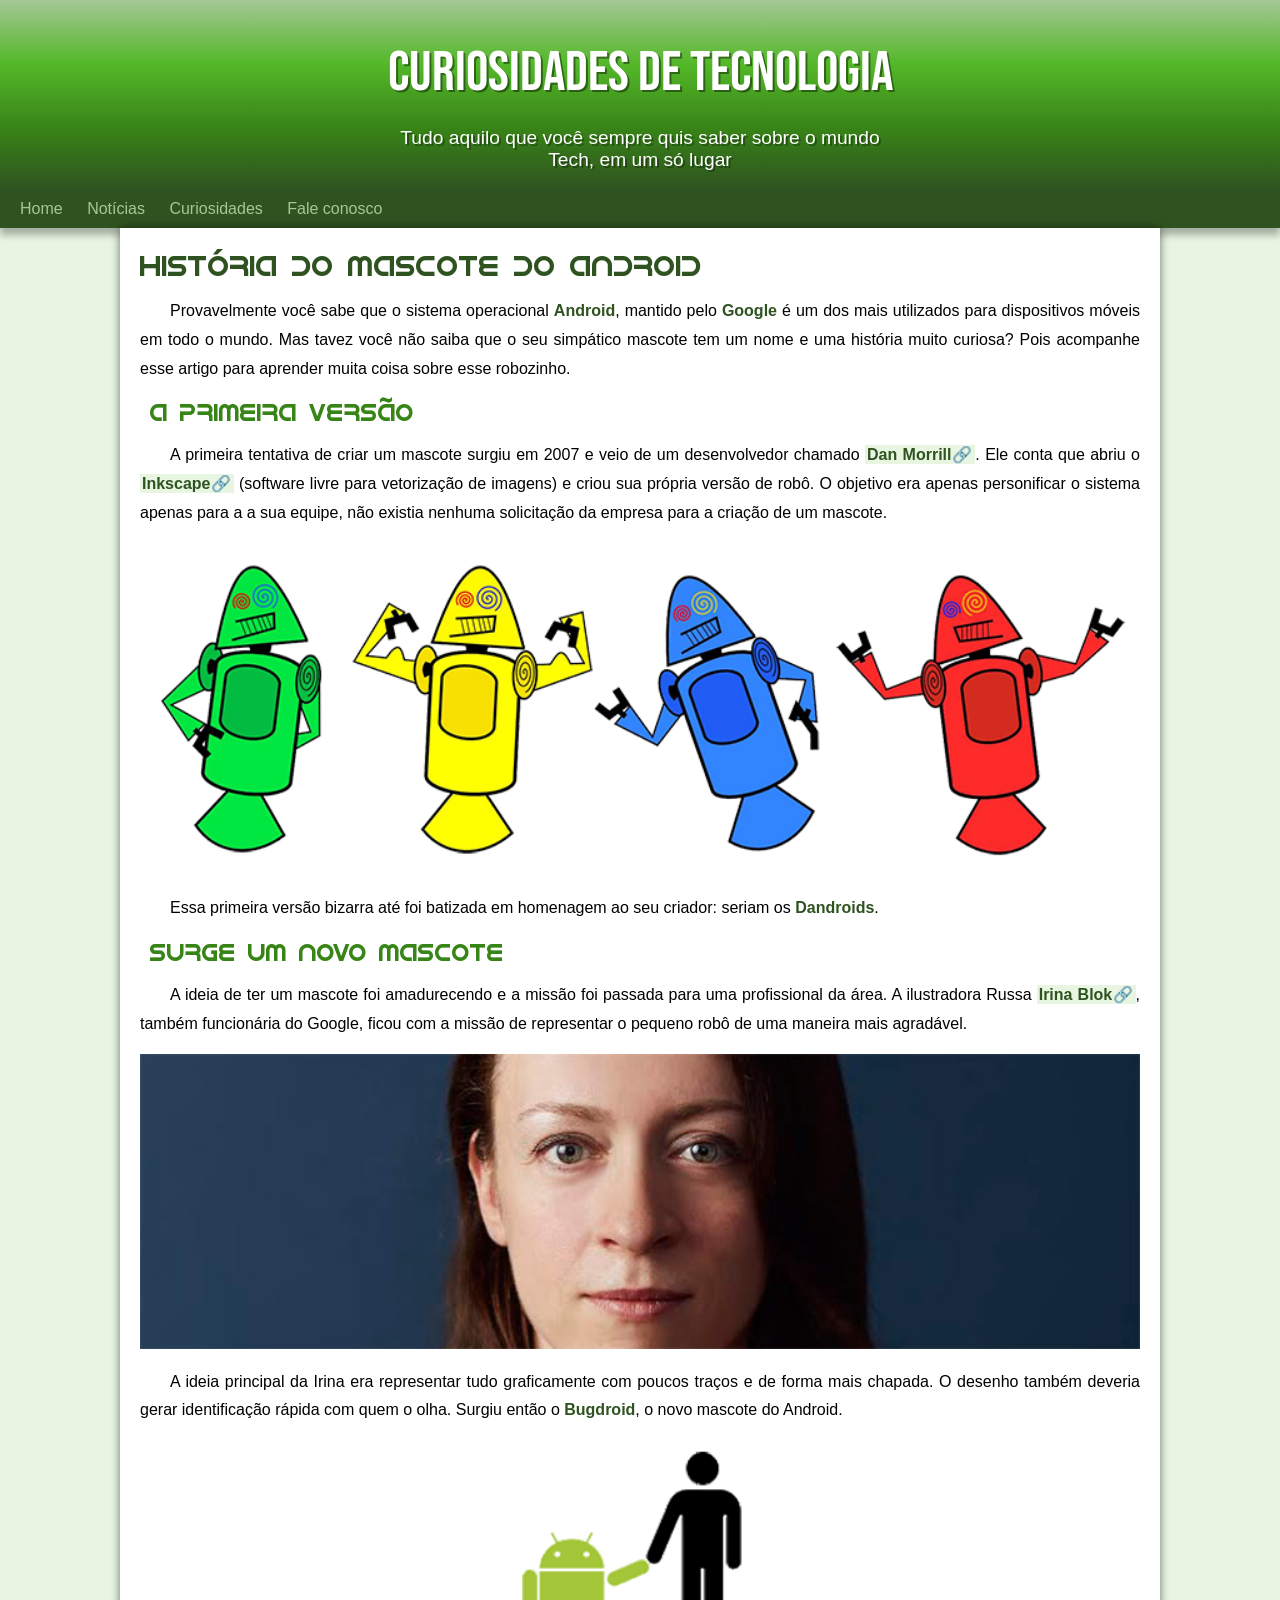
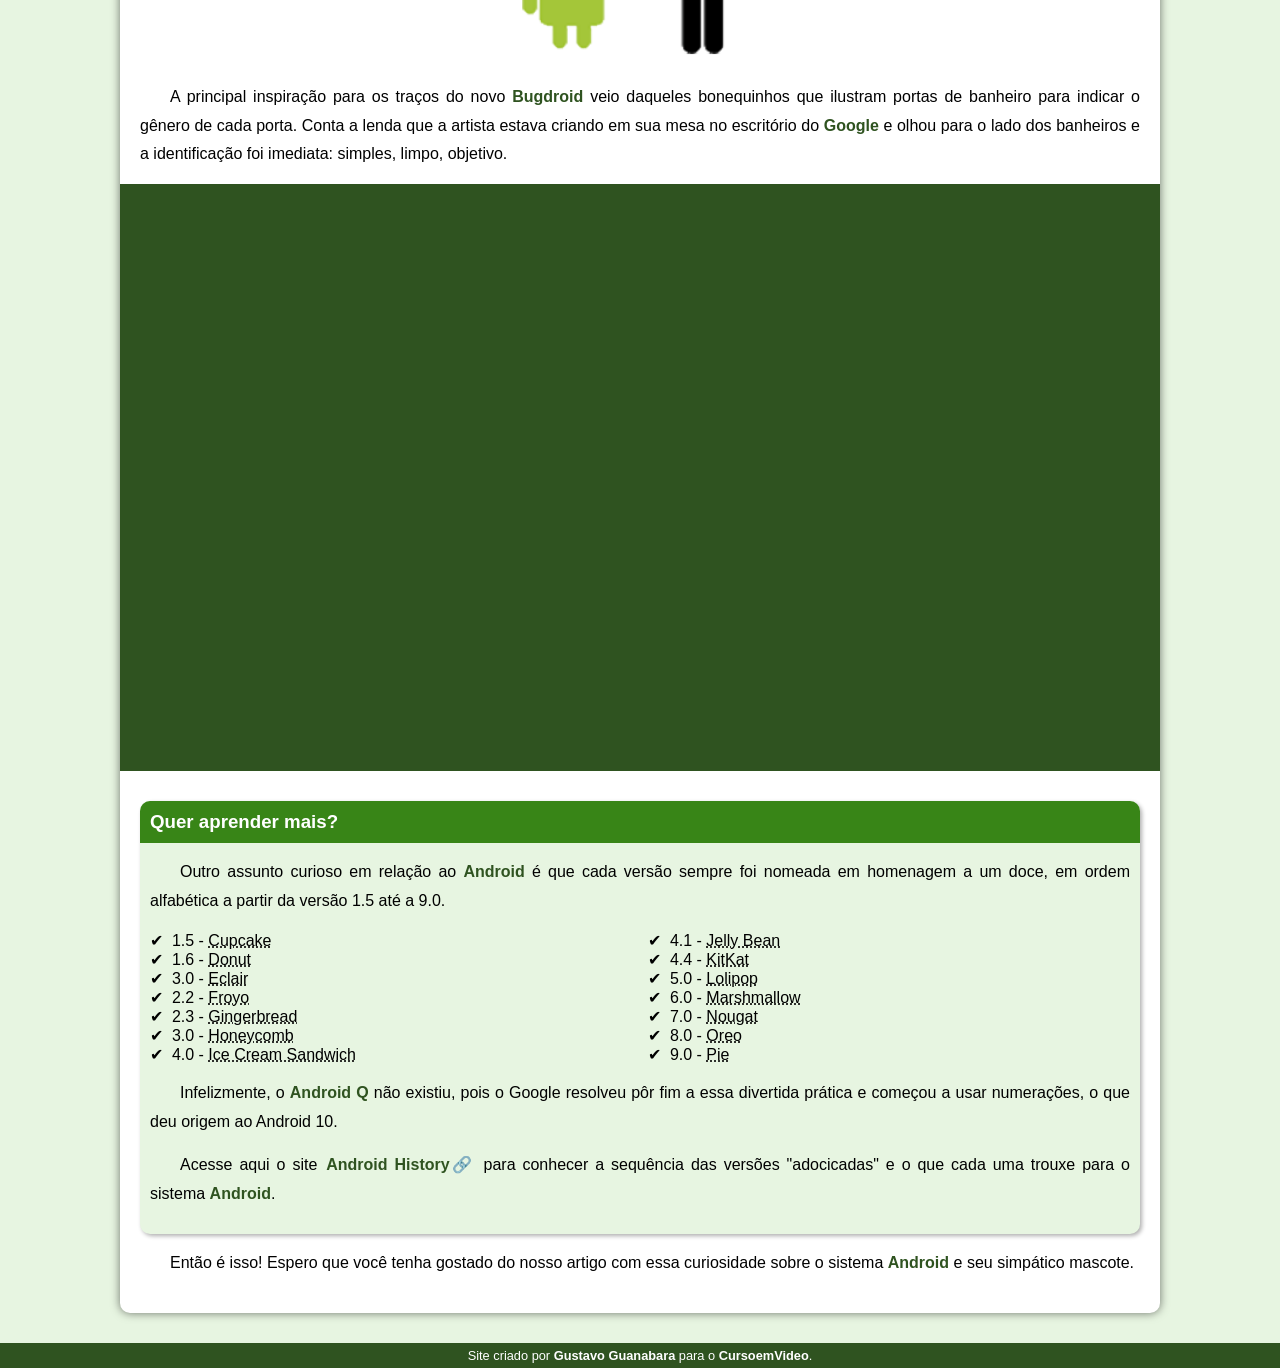
==== index.html @ 556eb21b "alteração nome de arquivo" ====
<!DOCTYPE html>
<html lang="pt-br">
<head>
    <meta charset="UTF-8">
    <meta name="viewport" content="width=device-width, initial-scale=1.0">
    <link rel="shortcut icon" href="arquivos/imagens/favicon.ico" type="image/x-icon">
    <title>Techurious</title>
    <link rel="stylesheet" href="estilo/style.css">
</head>
<body>
    <header>
        <h1>
            Curiosidades de Tecnologia
        </h1>
        <p>
            Tudo aquilo que você sempre quis saber sobre o mundo Tech, em um só lugar
        </p>
    </header>
    <nav>
        <a href="#">Home</a>
        <a href="#">Notícias</a>
        <a href="#">Curiosidades</a>
        <a href="#">Fale conosco</a>
    </nav>
    <main>
        <article>
            <h1>
                História do Mascote do Android
            </h1>

            <p>
                Provavelmente você sabe que o sistema operacional <strong>Android</strong>, mantido pelo <strong>Google</strong> é um dos mais utilizados para dispositivos móveis em todo o mundo. Mas tavez você não saiba que o seu simpático mascote tem um nome e uma história muito curiosa? Pois acompanhe esse artigo para aprender muita coisa sobre esse robozinho.
            </p>
            
            <h2>
                A primeira versão
            </h2>
            
            <p>
                A primeira tentativa de criar um mascote surgiu em 2007 e veio de um desenvolvedor chamado <a href="https://androidcommunity.com/dan-morrill-shows-us-the-android-mascot-that-almost-was-20130103/" target="_blank" class="externo">Dan Morrill</a>. Ele conta que abriu o <a href="https://inkscape.org/pt-br/" target="_blank" class="externo">Inkscape</a> (software livre para vetorização de imagens) e criou sua própria versão de robô. O objetivo era apenas personificar o sistema apenas para a a sua equipe, não existia nenhuma solicitação da empresa para a criação de um mascote.
            </p>
            
            <picture>
                <source media="(max-width: 670px)" srcset="arquivos/imagens/dan-droids-pq.png">
                <img src="arquivos/imagens/dan-droids.png" alt="Primeiro mascote do Android">
            </picture>
            
            <p>
                Essa primeira versão bizarra até foi batizada em homenagem ao seu criador: seriam os <strong>Dandroids</strong>.
            </p>
            
            <h2>
                Surge um novo mascote
            </h2>
            
            <p>
                A ideia de ter um mascote foi amadurecendo e a missão foi passada para uma profissional da área. A ilustradora Russa <a href="https://www.irinablok.com/" target="_blank" class="externo">Irina Blok</a>, também funcionária do Google, ficou com a missão de representar o pequeno robô de uma maneira mais agradável.
            </p>
            
            <picture>
                <source media="(max-width: 670px)" srcset="arquivos/imagens/irina-blok-pq.jpg">
                <img src="arquivos/imagens/irina-blok.jpg" alt="Irina Block, criadora do Bugdroid">
            </picture>
            
            <p>
                A ideia principal da Irina era representar tudo graficamente com poucos traços e de forma mais chapada. O desenho também deveria gerar identificação rápida com quem o olha. Surgiu então o <strong>Bugdroid</strong>, o novo mascote do Android.
            </p>
            
            <img src="arquivos/imagens/bugdroid.png" class="pequena" alt="Bugdroid">
            
            <p>
                A principal inspiração para os traços do novo <strong>Bugdroid</strong> veio daqueles bonequinhos que ilustram portas de banheiro para indicar o gênero de cada porta. Conta a lenda que a artista estava criando em sua mesa no escritório do <strong>Google</strong> e olhou para o lado dos banheiros e a identificação foi imediata: simples, limpo, objetivo.
            </p>
            
            <div class="video">
                <iframe width="560" height="315" src="https://www.youtube.com/embed/l2UDgpLz20M?si=HXI2Kc19lN81Zq-r" title="YouTube video player" frameborder="0" allow="accelerometer; autoplay; clipboard-write; encrypted-media; gyroscope; picture-in-picture; web-share" allowfullscreen></iframe>
            </div>
             
            <aside>
                <h3>
                    Quer aprender mais?
                </h3>
                
                <p>
                    Outro assunto curioso em relação ao <strong>Android</strong> é que cada versão sempre foi nomeada em homenagem a um doce, em ordem alfabética a partir da versão 1.5 até a 9.0.
                </p>
                
                <ul>
                    <li>1.5 - <abbr title="Bolo de copo">Cupcake</abbr></li>
                    <li>1.6 - <abbr title="Rosquinha">Donut</abbr></li>
                    <li>3.0 - <abbr title="Bomba">Eclair</abbr></li>
                    <li>2.2 - <abbr title="Iogurte congelado">Froyo</abbr></li>
                    <li>2.3 - <abbr title="Biscoito de gengibre">Gingerbread</abbr></li>
                    <li>3.0 - <abbr title="Favo de mel">Honeycomb</abbr></li>
                    <li>4.0 - <abbr title="Sanduíche de sorvete">Ice Cream Sandwich</abbr></li>
                    <li>4.1 - <abbr title="Jujuba">Jelly Bean</abbr></li>
                    <li>4.4 - <abbr title="KitKat">KitKat</abbr></li>
                    <li>5.0 - <abbr title="Pirulito">Lolipop</abbr></li>
                    <li>6.0 - <abbr title="Marshmallow">Marshmallow</abbr></li>
                    <li>7.0 - <abbr title="Torrone">Nougat</abbr></li>
                    <li>8.0 - <abbr title="Oreo">Oreo</abbr></li>
                    <li>9.0 - <abbr title="Torta">Pie</abbr></li>
                </ul>
                
                <p>
                    Infelizmente, o <strong>Android Q</strong> não existiu, pois o Google resolveu pôr fim a essa divertida prática e começou a usar numerações, o que deu origem ao Android 10.
                </p>
                
                <p>
                    Acesse aqui o site <a href="https://www.android.com/intl/en_uk/history/#/donut" target="_blank" class="externo">Android History</a> para conhecer a sequência das versões "adocicadas" e o que cada uma trouxe para o sistema <strong>Android</strong>.
                </p>
            </aside>
            
            <p>
                Então é isso! Espero que você tenha gostado do nosso artigo com essa curiosidade sobre o sistema <strong>Android</strong> e seu simpático mascote.
            </p> 
        </article>
    </main>
    <footer>
        <p>
            Site criado por <a href="https://github.com/gustavoguanabara/" target="_blank">Gustavo Guanabara</a> para o <a href="https://www.youtube.com/@CursoemVideo" target="_blank">CursoemVideo</a>.
        </p>
    </footer>
</body>
</html>
---- estilo/style.css ----
@charset "UTF-8";

@import url('https://fonts.googleapis.com/css2?family=Bebas+Neue&display=swap');

@font-face {
    font-family: 'android';
    src: url('../arquivos/fontes/idroid.otf') format('opentype');
    font-weight: normal;
}

:root{
    --cor0: #e7f5e1;
    --cor1: #a5c796;
    --cor2: #7ce250;
    --cor3: #54b829;
    --cor4: #388517;
    --cor5: #2f5320; 
    
    --fonte-padrao: Arial, Verdana, Helvetica, sans-serif;
    --fonte-destaque: 'Bebas Neue', sans-serif;
    --fonte-android: 'Android', 'cursive';
}

* {
    margin: 0px;
    padding: 0px;
}

body {
    background-color: var(--cor0);
    font-family: var(--fonte-padrao);
}

a.externo::after {
    content: '\1F517';
}

header { 
    background-image: linear-gradient(to bottom, var(--cor1), var(--cor3), var(--cor4), var(--cor5));
    min-height: 150px;
    text-align: center;
    padding-top: 40px;
}

header > h1 {
    color: white;
    font-family: var(--fonte-destaque);
    font-size: 3.5em;
    margin-bottom: 20px;
    text-shadow: 2px 2px 0px rgba(0, 0, 0, 0.418);
    font-weight: normal;
}

header > p {
    font-family: var(--fonte-padrao);
    font-size: 1.2em;
    color: white;
    max-width: 500px;
    margin: auto;
    padding-right: 10px;
    padding-left: 10px;
    text-shadow: 2px 2px 0px rgba(0, 0, 0, 0.322);
}

nav {
    background-color: var(--cor5);
    padding: 10px;
    box-shadow: 0px 7px 7px rgba(0, 0, 0, 0.288);
}

nav > a{
    color: var(--cor1);
    padding: 10px;
    text-decoration: none;
}

nav > a:hover{
    background-color: var(--cor4);
    border-top-left-radius: 5px;
    border-top-right-radius: 5px;
    transition-duration: 0.5s; /*delay quando passar o mouse*/
}

main {
    min-width: 300px;
    max-width: 1000px;
    margin: auto;
    margin-bottom: 30px; /*Para separar rodapé do conteúdo*/
    padding: 20px;
    background-color: white;
    box-shadow: 0px 0px 10px rgba(0, 0, 0, 0.534);
    border-bottom-left-radius: 10px;
    border-bottom-right-radius: 10px;
}

main h1 {
    color: var(--cor5);
    font-family: var(--fonte-android);
    font-size: 1.8em;
    font-weight: normal;
}

main h2 {
    font-family: var(--fonte-android);
    color: var(--cor4);
    font-size: 1.5em;
    text-indent: 10px;
    font-weight: normal;
}

main p{
    margin: 15px 0px;
    text-align: justify;
    text-indent: 30px;
    font-size: 1em;
    line-height: 1.8em; /*espaço entre linhas*/
}

main strong{
    color: var(--cor5);
    font-weight: bold;
}

main a{
    text-decoration: none;
    font-weight: bold;
    background-color: var(--cor0);
    color: var(--cor5);
    padding: 1px 2px;
}

main a:hover{
    background-color: var(--cor4);
    color: white;
    padding: 2px 3px;
    text-decoration: underline;
}

main img{
    width: 100%;
}

main img.pequena {
    max-width: 350px;
    display: block;
    margin: auto;
}

div.video {
    background-color: var(--cor5);
    margin: 0px -20px 30px -20px;
    padding: 20px;
    padding-bottom: 56.7%;
    position: relative;
}

div.video > iframe{
    position: absolute;
    top: 5%;
    left: 5%;
    width: 90%;
    height: 90%;
}

aside {
    background-color: var(--cor0);
    padding: 10px;
    border-radius: 10px;
    box-shadow: 2px 2px 4px rgba(0, 0, 0, 0.315);
}

aside > h3 {
    background-color: var(--cor4);
    color: white;
    padding: 10px;
    margin: -10px -10px 0px -10px; /*Negativo para a margem aumentar de dentro pra fora e não de fora pra dentro*/
    border-radius: 10px 10px 0px 0px;
}

aside > ul {
    list-style-type: '\2714\00A0\00A0'; /*Emoji como marcador. Não compatível com todo navegador*/
    list-style-position: inside;
    columns: 2;
}

footer {
    background-color: var(--cor5);
    color: white;
    text-align: center;
    font-size: 0.8em;
    padding: 5px;
}

footer a {
    color: white;
    font-weight: bolder;
    text-decoration: none;
}

footer a:hover {
    text-decoration: underline;
    color: var(--cor5);
    background-color: rgba(255, 255, 255, 0.842);
    padding: 2px 3px;
}
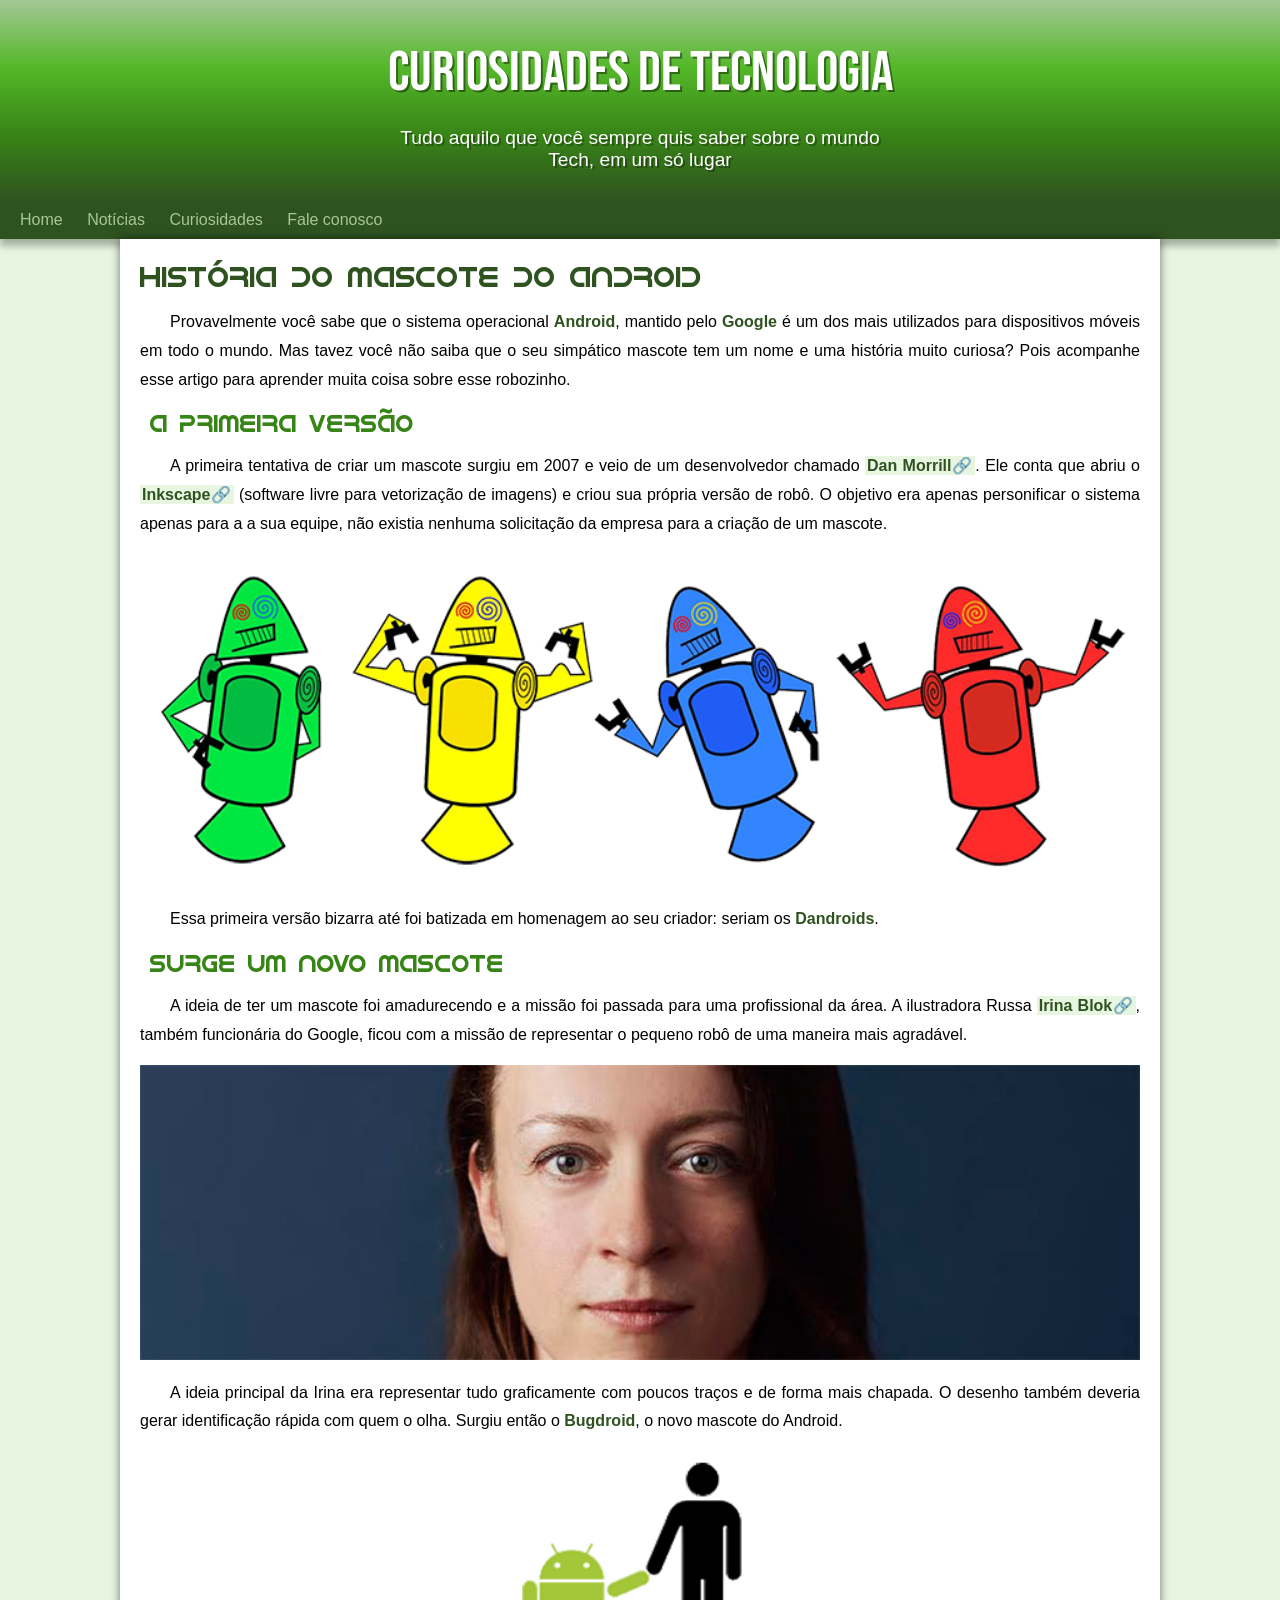
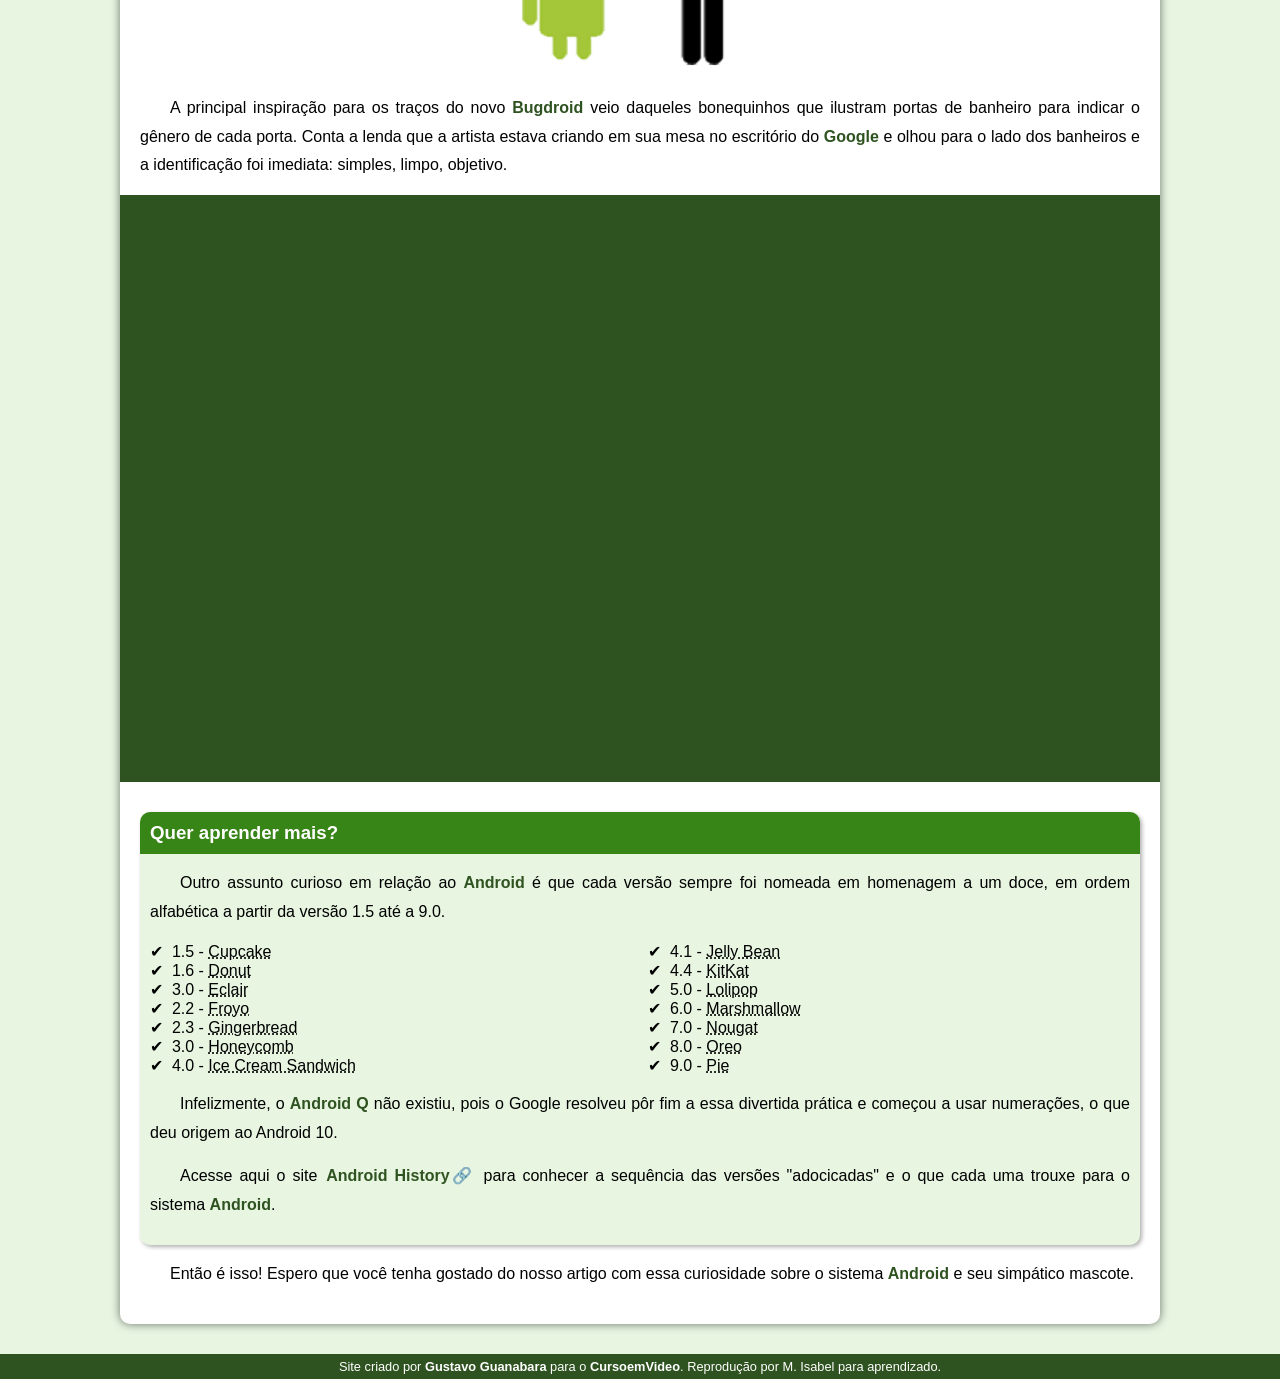
==== commit cdd3d33d: "Alteração texto projeto" ====
--- a/index.html
+++ b/index.html
@@ -118,7 +118,7 @@
     </main>
     <footer>
         <p>
-            Site criado por <a href="https://github.com/gustavoguanabara/" target="_blank">Gustavo Guanabara</a> para o <a href="https://www.youtube.com/@CursoemVideo" target="_blank">CursoemVideo</a>.
+            Site criado por <a href="https://github.com/gustavoguanabara/" target="_blank">Gustavo Guanabara</a> para o <a href="https://www.youtube.com/@CursoemVideo" target="_blank">CursoemVideo</a>. Reprodução por M. Isabel para aprendizado. 
         </p>
     </footer>
 </body>
--- a/estilo/style.css
+++ b/estilo/style.css
@@ -59,6 +59,7 @@
     margin: auto;
     padding-right: 10px;
     padding-left: 10px;
+    padding-bottom: 30px;
     text-shadow: 2px 2px 0px rgba(0, 0, 0, 0.322);
 }
 
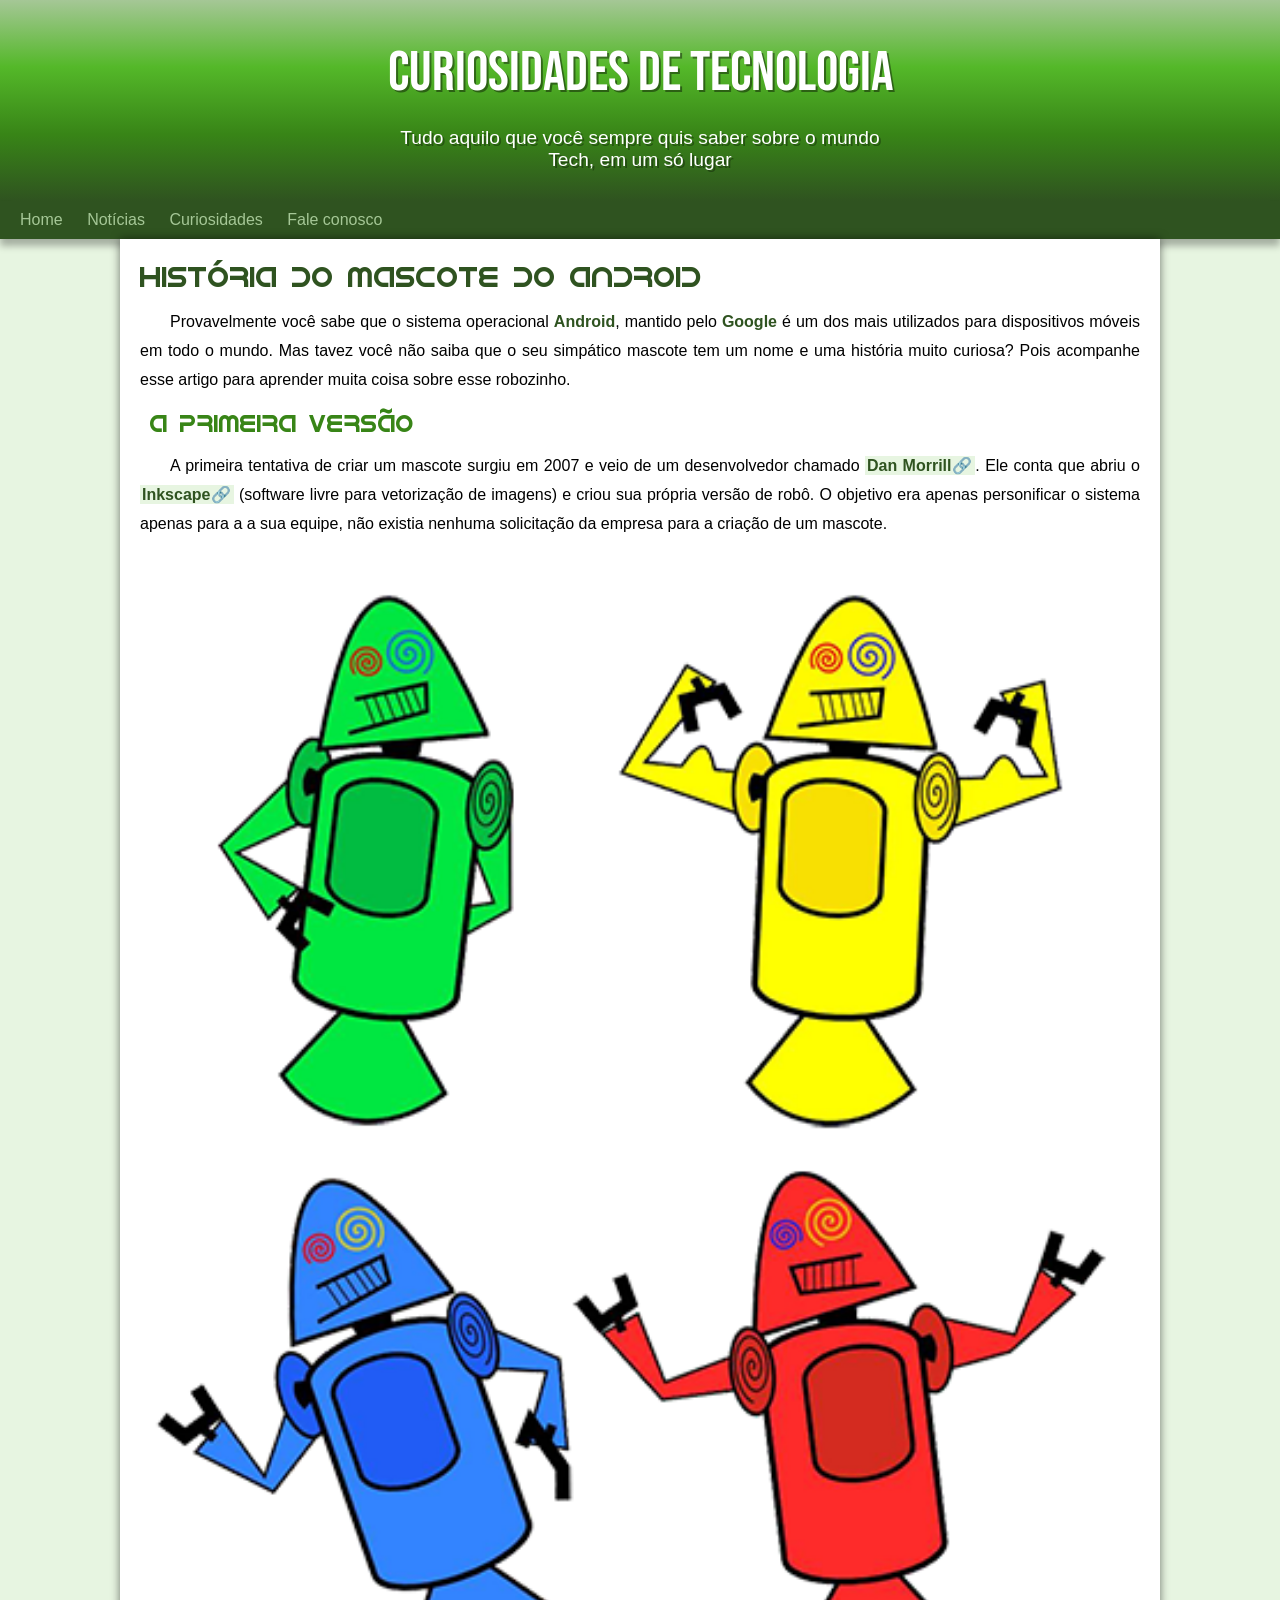
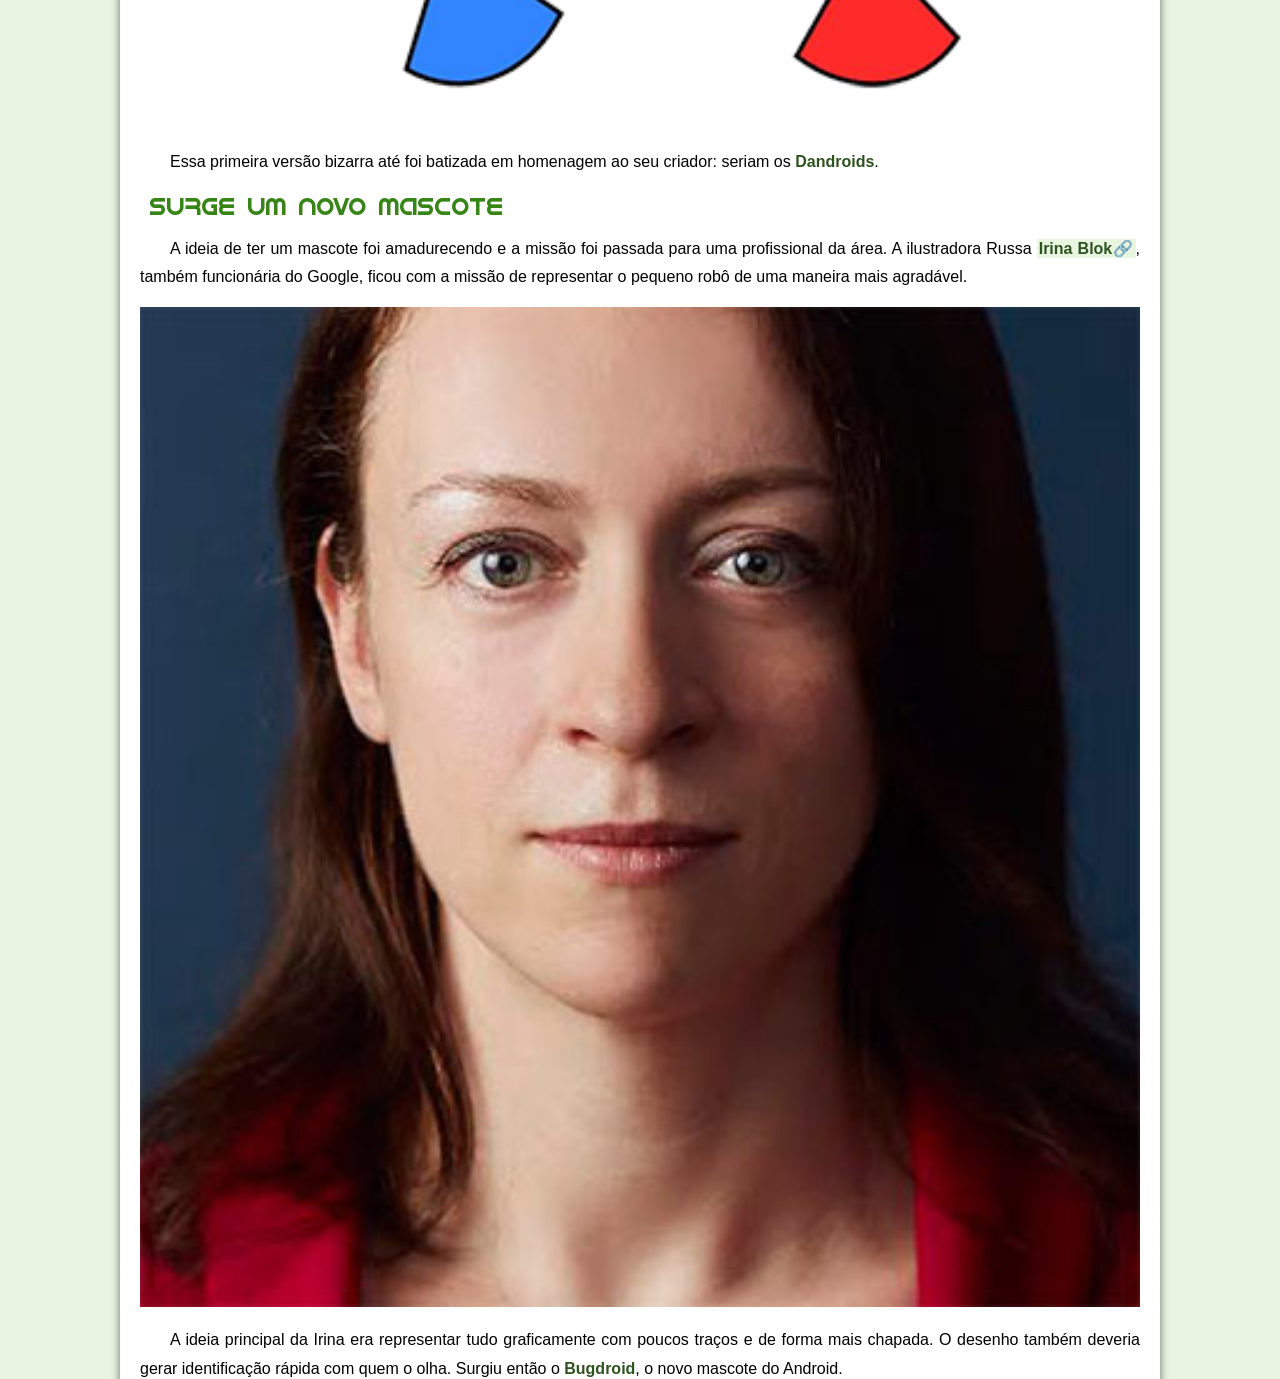
==== commit d1fc8ed7: "atualizei o footer" ====
--- a/index.html
+++ b/index.html
@@ -118,7 +118,7 @@
     </main>
     <footer>
         <p>
-            Site criado por <a href="https://github.com/gustavoguanabara/" target="_blank">Gustavo Guanabara</a> para o <a href="https://www.youtube.com/@CursoemVideo" target="_blank">CursoemVideo</a>. Reprodução por M. Isabel para aprendizado. 
+            Site criado por <a href="https://github.com/gustavoguanabara/" target="_blank">Gustavo Guanabara</a> para o <a href="https://www.youtube.com/@CursoemVideo" target="_blank">CursoemVideo</a>. Reprodução por <a href="https://github.com/mariaisabelmart" target="_blank">M. Isabel</a> para aprendizado. 
         </p>
     </footer>
 </body>
